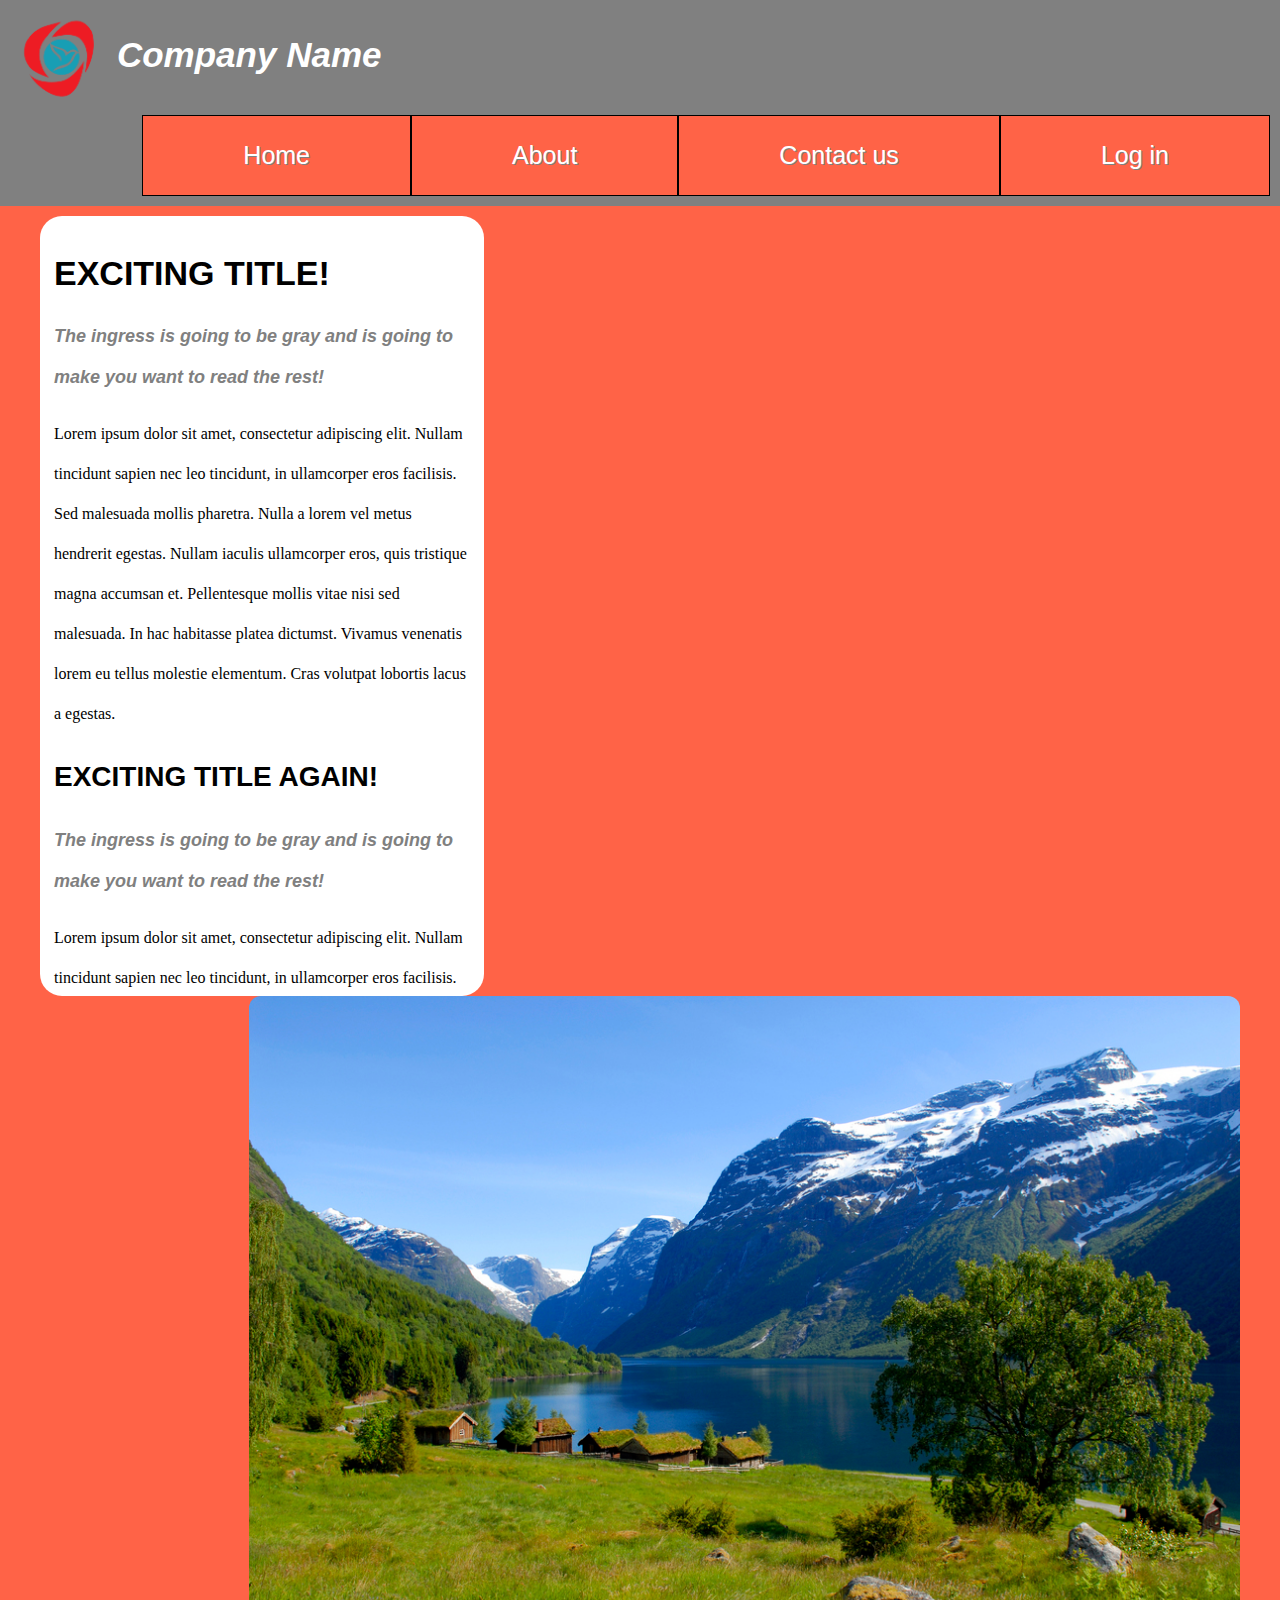
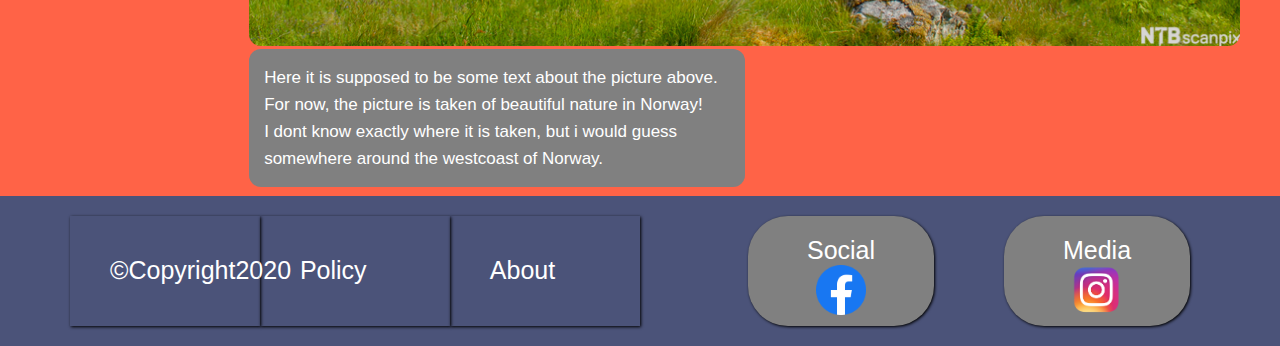
==== index.html @ 85b8a09a "Add files via upload" ====
<!DOCTYPE html>
<!DOCTYPE html>
<html>
  <head>
    <meta charset="utf-8">
    <title>Freaky Friday Oppgave</title>
    <link rel="stylesheet" href="stylesheetff.css">
    <meta name="viewport" content="width=device-width, initial-scale=1.0">
  </head>
  <body>

<div class="header">
  <ul>
      <li><img src="Randomlogo.png" alt="Logo" width="100px"> <span class="compname">Company Name</span></li>
      <div class="f-right">
          <li class="underline"><a href="#home">Home</a></li>
          <li class="underline"><a href="#about">About</a></li>
          <li class="underline"><a href="#contactus">Contact us</a></li>
          <li class="underline"><a href="#Login">Log in</a></li>
      </div>
  </ul>
</div>

<div class="mainwrap">
  <div class="sidebar">
<h1>Exciting title!</h1>
<span class="ingress">The ingress is going to be gray and is going to make you want to read the rest!</span> <br>
<p>Lorem ipsum dolor sit amet, consectetur adipiscing elit. Nullam tincidunt sapien nec leo tincidunt, in ullamcorper eros facilisis.
  Sed malesuada mollis pharetra. Nulla a lorem vel metus hendrerit egestas. Nullam iaculis ullamcorper eros, quis tristique magna accumsan et.
  Pellentesque mollis vitae nisi sed malesuada. In hac habitasse platea dictumst. Vivamus venenatis lorem eu tellus molestie elementum. Cras volutpat lobortis lacus a egestas.</p>
  <h2>Exciting title again!</h2>
  <span class="ingress">The ingress is going to be gray and is going to make you want to read the rest!</span> <br>
  <p>Lorem ipsum dolor sit amet, consectetur adipiscing elit. Nullam tincidunt sapien nec leo tincidunt, in ullamcorper eros facilisis.
    Sed malesuada mollis pharetra. Nulla a lorem vel metus hendrerit egestas. Nullam iaculis ullamcorper eros, quis tristique magna accumsan et.
    Pellentesque mollis vitae nisi sed malesuada. In hac habitasse platea dictumst. Vivamus venenatis lorem eu tellus molestie elementum. Cras volutpat lobortis lacus a egestas.</p>
    <h2>And for the third time!</h2>
    <span class="ingress">The ingress is going to be gray and is going to make you want to read the rest!</span> <br>
    <p>Lorem ipsum dolor sit amet, consectetur adipiscing elit. Nullam tincidunt sapien nec leo tincidunt, in ullamcorper eros facilisis.
      Sed malesuada mollis pharetra. Nulla a lorem vel metus hendrerit egestas. Nullam iaculis ullamcorper eros, quis tristique magna accumsan et.
      Pellentesque mollis vitae nisi sed malesuada. In hac habitasse platea dictumst. Vivamus venenatis lorem eu tellus molestie elementum. Cras volutpat lobortis lacus a egestas.</p>
  </div>
  <div class="content">
    <img src="norsknatur.jpg" alt="Norwegian Nature" height="650px">
    <p class="picturetext">Here it is supposed to be some text about the picture above. <br> For now, the picture is taken of beautiful nature in Norway! <br> I dont know exactly where it is taken, but i would guess somewhere around the westcoast of Norway.</p>
  </div>
</div>

<div class="footer">
  <ul>
    <div class="links">
      <li><a href="#copyright">©Copyright2020</a></li>
      <li><a href="#policy">Policy</a></li>
      <li><a href="#about2">About</a></li>
    </div>
    <div class="ikkelinks">
      <li>Media <br><img src="iglogo.png" alt="Instagram" width="50px"></li>
      <li>Social <br><img src="fblogo.webp" alt="Facebook" width="50px"></li>
    </div>
  </ul>
</div>










































  </body>
</html>
---- stylesheetff.css ----
body {
  font-family: sans-serif;
  margin: 0px;
  background-color: tomato;
}

* {
  box-sizing: border-box;
}

.compname {
  font-size: 35px;
  font-weight: bold;
  font-style: italic;
}

.header ul {
  list-style: none;
  margin: 0px;
  padding: 10px;
  overflow: hidden;
  background-color: grey;
}

.header li {
  float: left;
  color: white;
  font-size: 25px;
}

.header li img {
  vertical-align: middle;
}

.header li a {
  margin: 0px;
  border: 1px solid black;
  display: inline-block;
  background-color: tomato;
  text-align: center;
  padding: 25px;
  padding-right: 100px;
  padding-left: 100px;
  color: white;
  text-decoration: none;
  text-shadow: 1px 1px grey;
  background-image: linear-gradient(currentColor, currentColor);
  background-position: 50% 70%;
  background-repeat: no-repeat;
  background-size: 0% 2px;
  transition: all 0.4s;
}

.header li a:hover {
  background-color: darkred;
  background-size: 40% 2px;
}

.f-right {
  margin-top: 5px;
  float: right;
}

.mainwrap {
  margin-top: 10px;
  margin-right: 40px;
  margin-left: 40px;
  height: 800px;
}

.sidebar {
  float: left;
  width: 37%;
  height: 780px;
  overflow: auto;
  background-color: white;
  line-height: 40px;
  padding: 14px;
  border-radius: 22px;
}

.sidebar h1 {
  text-transform: uppercase;
  font-size: 34px;
}

.sidebar h2 {
  text-transform: uppercase;
  font-size: 28px;
}

.sidebar p {
  font-family: serif;
  font-size: 16px;
}

.ingress {
  color: grey;
  font-style: italic;
  font-size: 18px;
  font-weight: bold;
}

.content {
  height: 780px;
  float: right;
}

.content img {
  float: right;
  border-radius: 12px;
}

.picturetext {
  color: white;
  font-size: 17px;
  border-radius: 12px;
  background-color: grey;
  width: 50%;
  padding: 15px;
  line-height: 27px;
  margin-top: 653px;
}

.footer {
  width: 100%;
  float: right;
  margin-top: 20px;
  background-color: rgba(55, 81, 126, 0.9);
}

.footer ul {
  list-style: none;
  margin: 0px;
  padding: 20px;
  overflow: hidden;
}

.footer li {
  color: white;
  font-size: 25px;
  padding-left: 50px;
  padding-right: 50px;
}

.ikkelinks li {
  float: right;
  width: 15%;
  box-shadow: 1px 1px 3px 0px black;
  color: white;
  padding: 10px;
  border-radius: 40px;
  margin-right: 70px;
  text-align: center;
  background-color: grey;
  padding: 20px;
  height: 110px;
}

.links li a {
  float: left;
  width: 16.66%;
  text-decoration: none;
  color: white;
  display: inline-block;
  box-shadow: 1px 1px 3px 0px black;
  padding: 40px;
  height: 110px;
  position: relative;
  bottom: 0px;
  transition: all 0.4s;
}

.links li a:hover {
  background-color: rgba(55, 81, 150, 0.9);
  bottom: 7px;
}

.ikkelinks img {
  vertical-align: text-top;
}
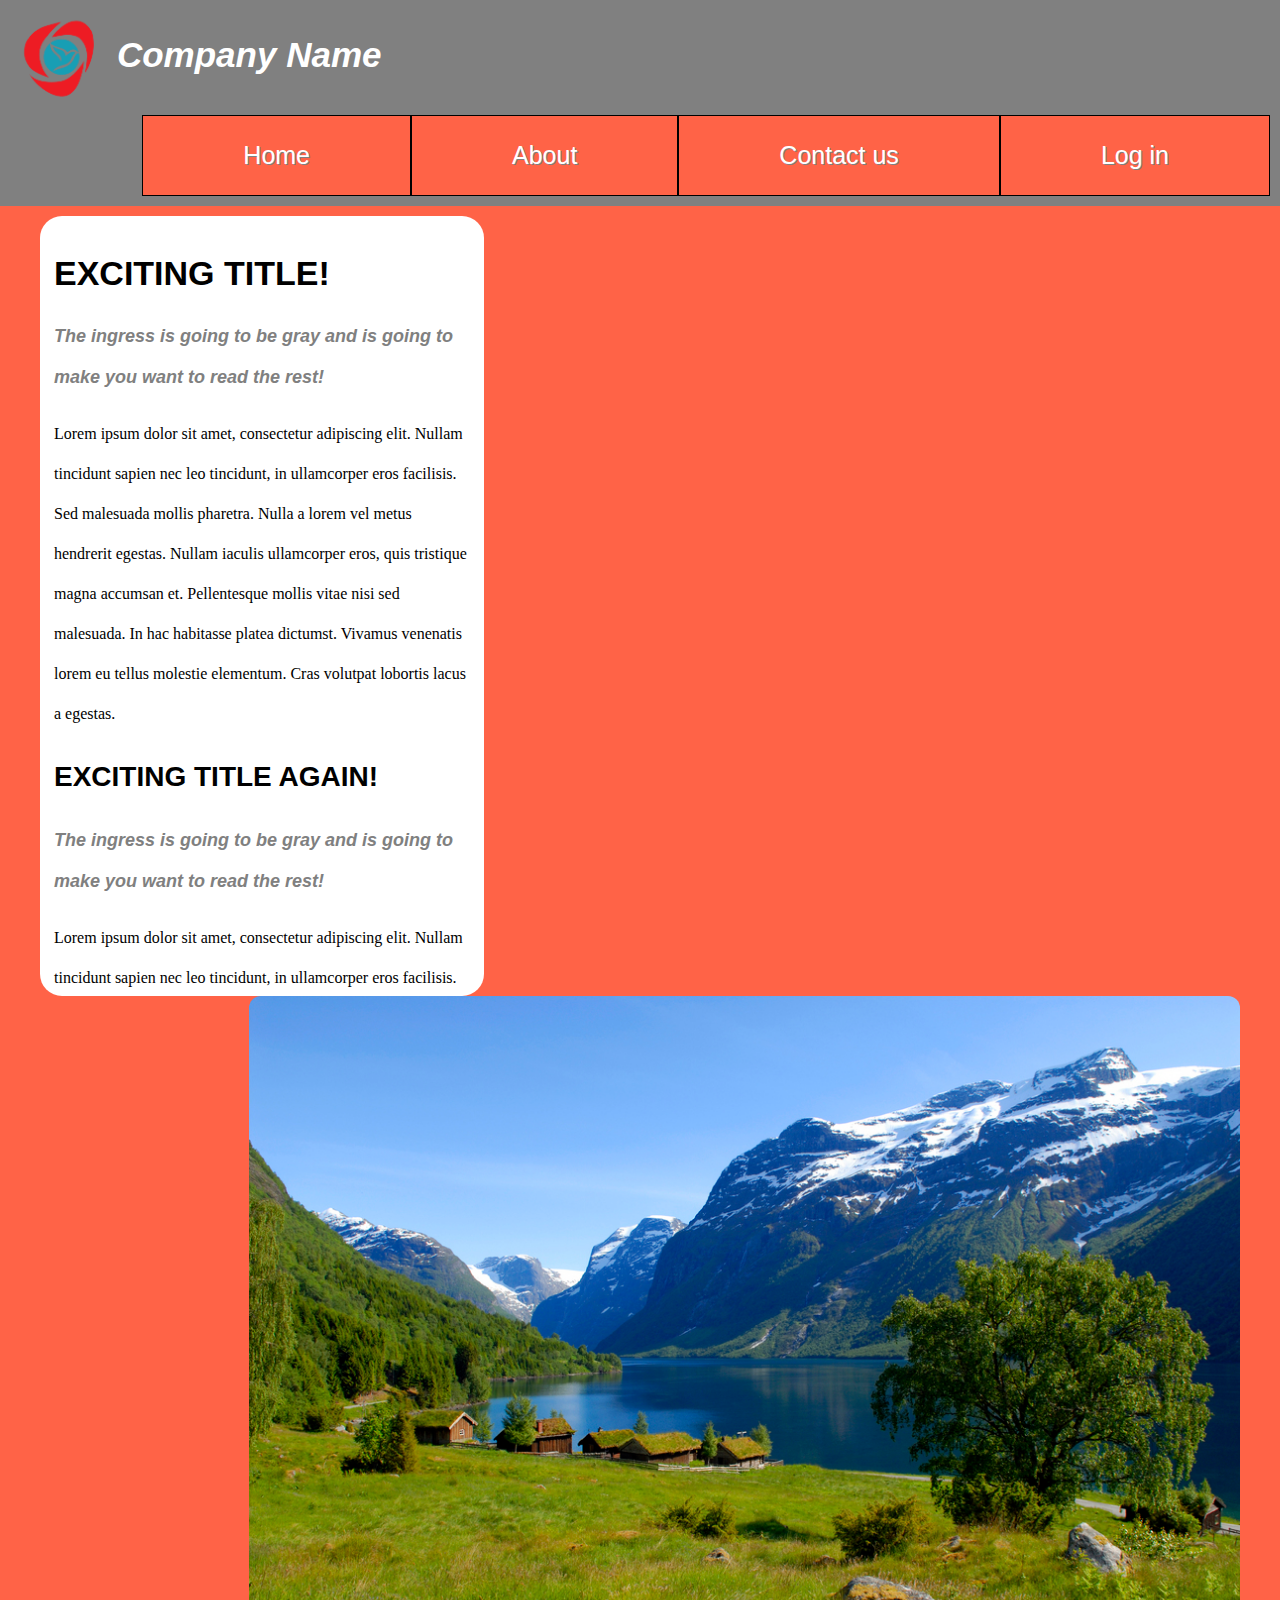
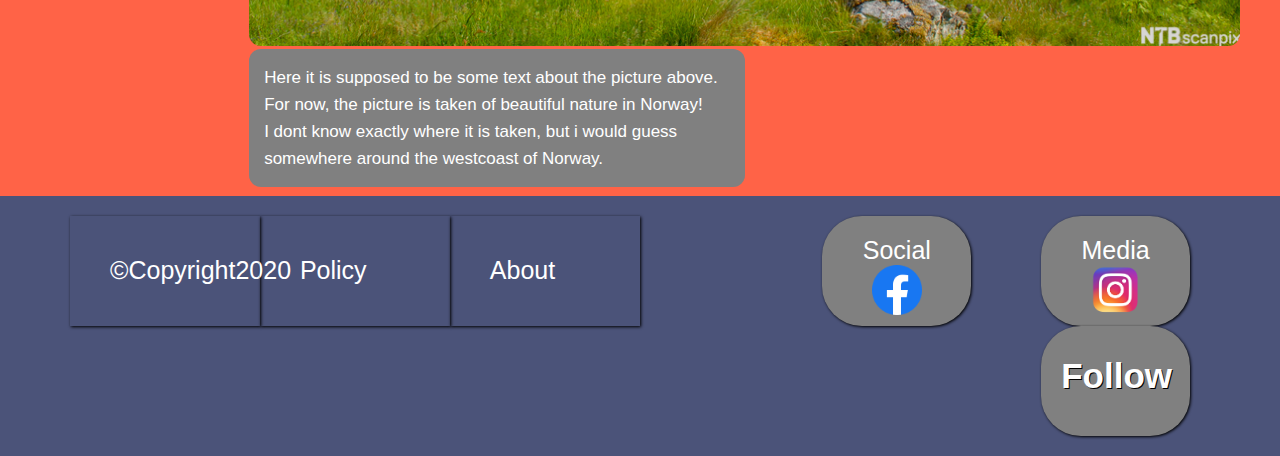
==== commit 462b6645: "Add files via upload" ====
--- a/index.html
+++ b/index.html
@@ -55,6 +55,7 @@
     <div class="ikkelinks">
       <li>Media <br><img src="iglogo.png" alt="Instagram" width="50px"></li>
       <li>Social <br><img src="fblogo.webp" alt="Facebook" width="50px"></li>
+      <li><span class="follow">Follow</span></li>
     </div>
   </ul>
 </div>
--- a/stylesheetff.css
+++ b/stylesheetff.css
@@ -145,7 +145,7 @@
 
 .ikkelinks li {
   float: right;
-  width: 15%;
+  width: 12%;
   box-shadow: 1px 1px 3px 0px black;
   color: white;
   padding: 10px;
@@ -179,3 +179,11 @@
 .ikkelinks img {
   vertical-align: text-top;
 }
+
+.follow {
+  font-size: 35px;
+  font-weight: bolder;
+  text-shadow: 1px 1px black; 
+  position: relative;
+  bottom: -10px;
+}
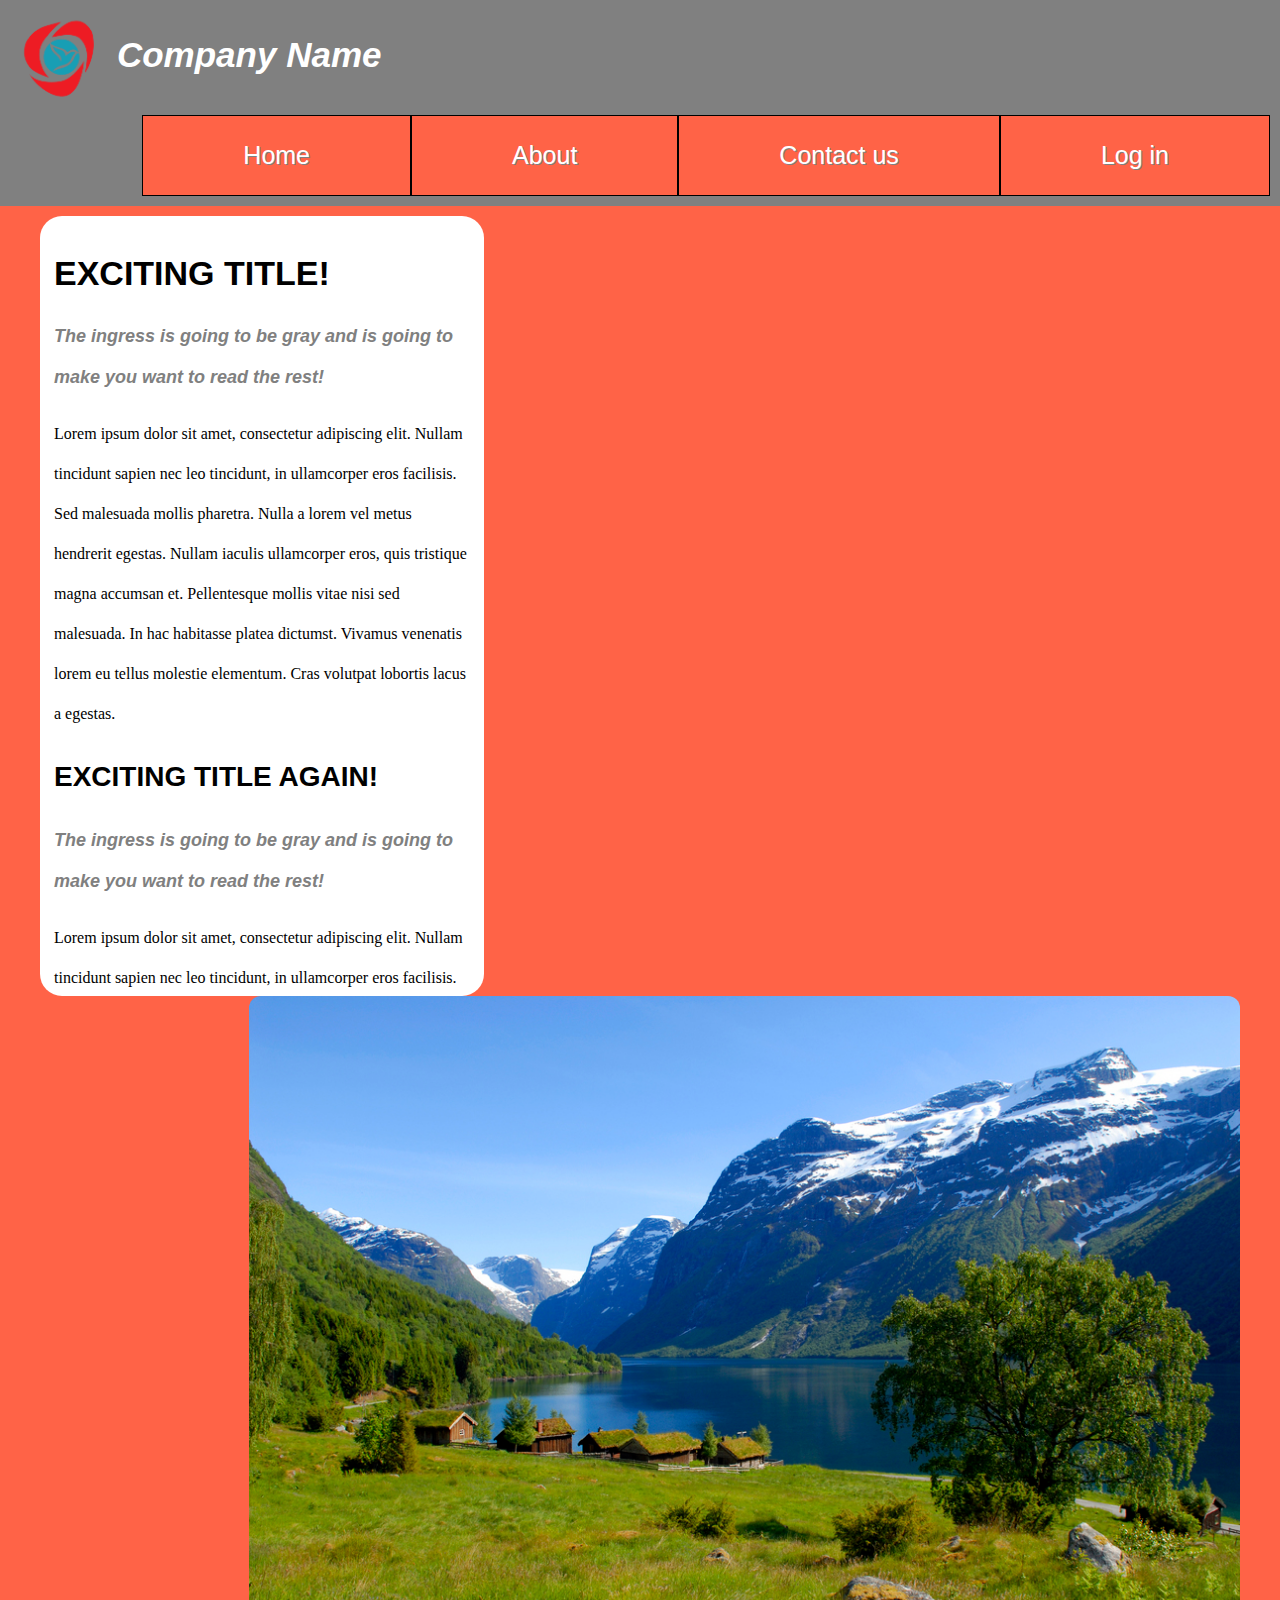
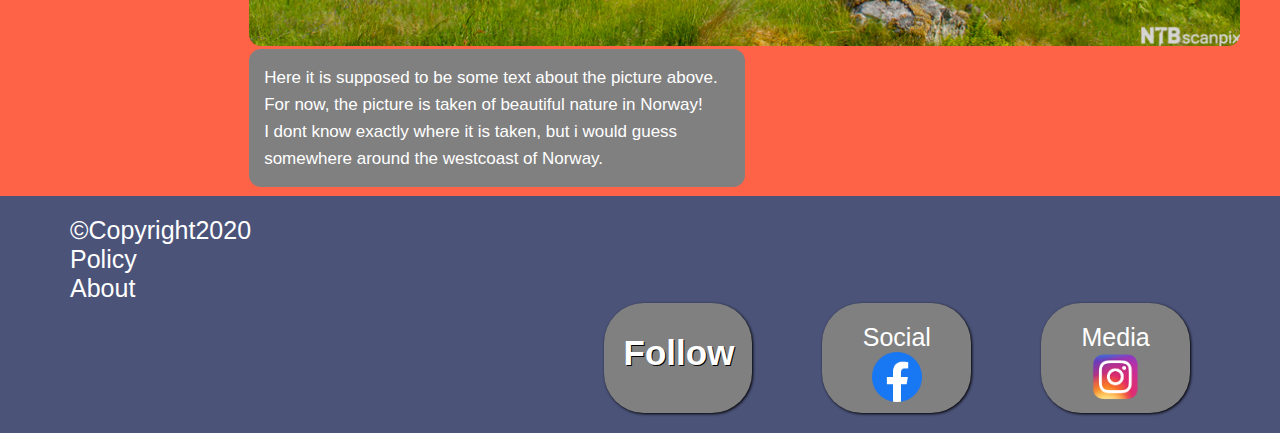
==== commit 3a8149c0: "Add files via upload" ====
--- a/index.html
+++ b/index.html
@@ -13,10 +13,10 @@
   <ul>
       <li><img src="Randomlogo.png" alt="Logo" width="100px"> <span class="compname">Company Name</span></li>
       <div class="f-right">
-          <li class="underline"><a href="#home">Home</a></li>
-          <li class="underline"><a href="#about">About</a></li>
-          <li class="underline"><a href="#contactus">Contact us</a></li>
-          <li class="underline"><a href="#Login">Log in</a></li>
+          <li class="underline"><a href="index.html">Home</a></li>
+          <li class="underline"><a href="about.html">About</a></li>
+          <li class="underline"><a href="contactus.html">Contact us</a></li>
+          <li class="underline"><a href="login.html">Log in</a></li>
       </div>
   </ul>
 </div>
@@ -48,9 +48,9 @@
 <div class="footer">
   <ul>
     <div class="links">
-      <li><a href="#copyright">©Copyright2020</a></li>
-      <li><a href="#policy">Policy</a></li>
-      <li><a href="#about2">About</a></li>
+      <li>©Copyright2020</li>
+      <li>Policy</li>
+      <li>About</li>
     </div>
     <div class="ikkelinks">
       <li>Media <br><img src="iglogo.png" alt="Instagram" width="50px"></li>
--- a/stylesheetff.css
+++ b/stylesheetff.css
@@ -168,12 +168,6 @@
   height: 110px;
   position: relative;
   bottom: 0px;
-  transition: all 0.4s;
-}
-
-.links li a:hover {
-  background-color: rgba(55, 81, 150, 0.9);
-  bottom: 7px;
 }
 
 .ikkelinks img {
@@ -183,7 +177,7 @@
 .follow {
   font-size: 35px;
   font-weight: bolder;
-  text-shadow: 1px 1px black; 
+  text-shadow: 1px 1px black;
   position: relative;
   bottom: -10px;
 }
